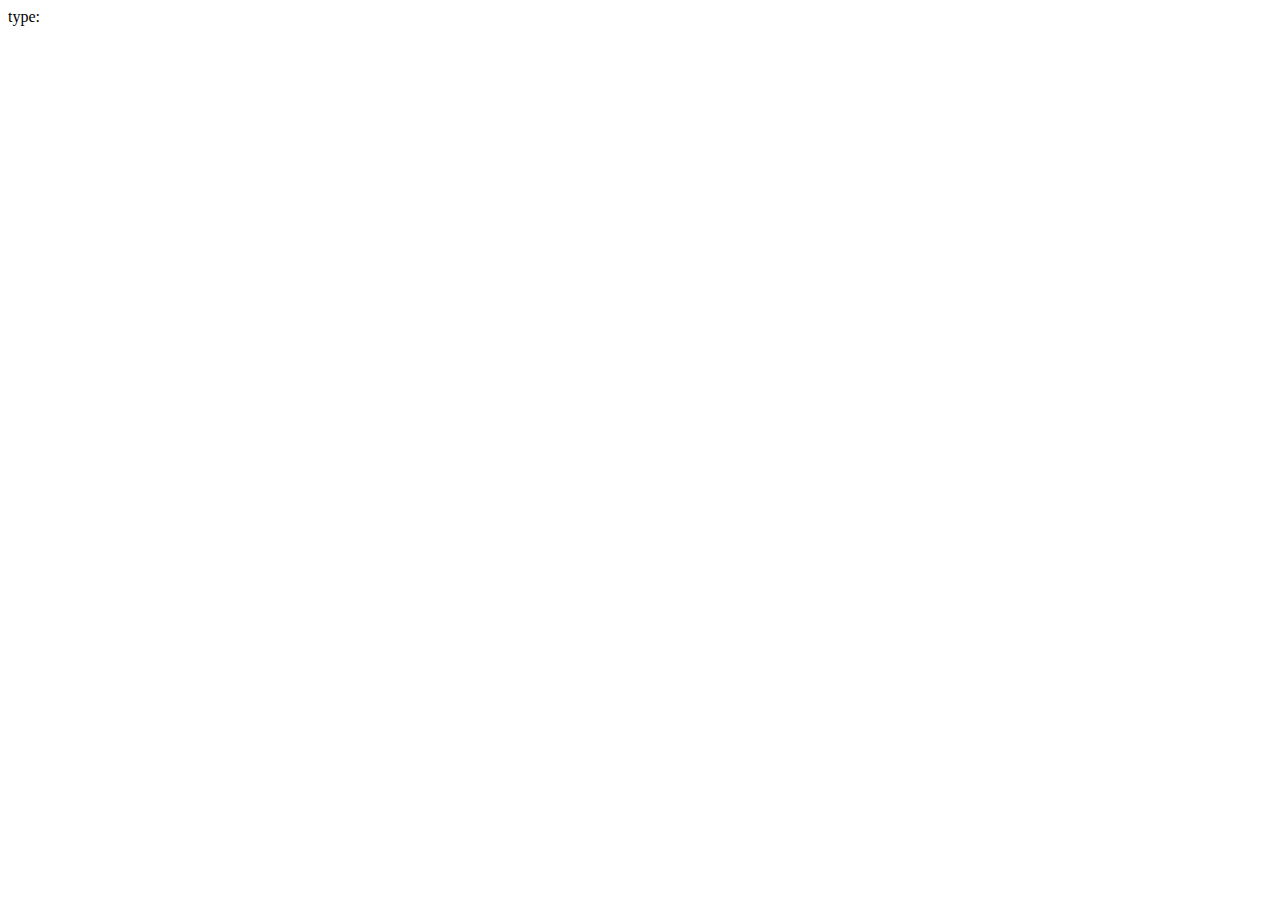
==== VsotoJSquiz.html @ e47cc853 "added html doc" ====
type: <!DOCTYPE html>
<html lang="en">
<head>
    <meta charset="UTF-8">
    <meta http-equiv="X-UA-Compatible" content="IE=edge">
    <meta name="viewport" content="width=device-width, initial-scale=1.0">
    <title>Document</title>
</head>
<body>
    
</body>
</html>
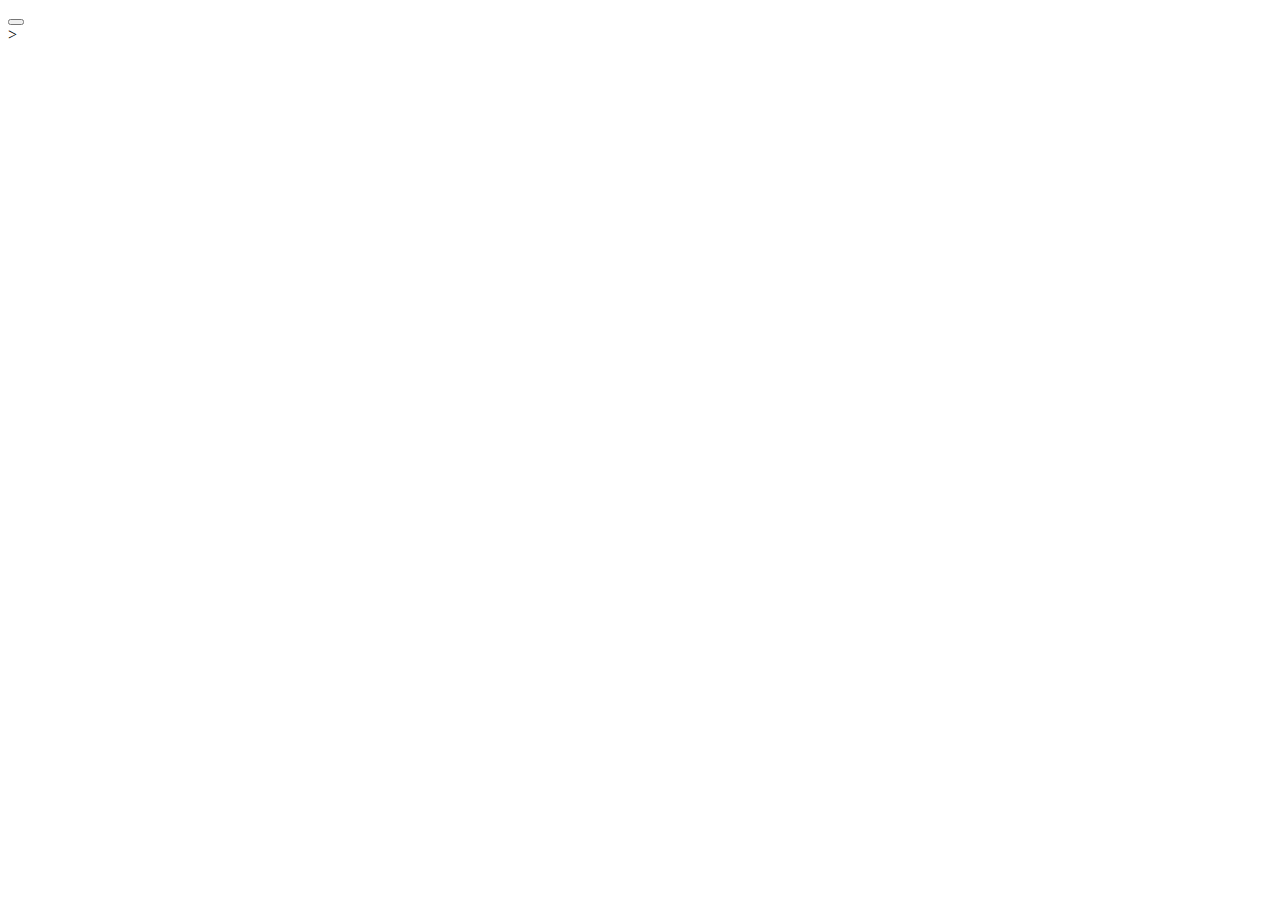
==== commit e18a574d: "created a div classified as container, containg our quiz controls with a start quiz button" ====
--- a/VsotoJSquiz.html
+++ b/VsotoJSquiz.html
@@ -1,4 +1,4 @@
-type: <!DOCTYPE html>
+<!DOCTYPE html>
 <html lang="en">
 <head>
     <meta charset="UTF-8">
@@ -6,7 +6,15 @@
     <meta name="viewport" content="width=device-width, initial-scale=1.0">
     <title>Document</title>
 </head>
+
 <body>
+    <div class="container">
+        <div id="Coding_Challenge_Quiz" class="hide"></div>
+        <div class="quiz_controls">
+            <button id="Start_Quiz" class="Start_quiz_btn"></button>
+        </div>
+
+    ></div>
     
 </body>
 </html>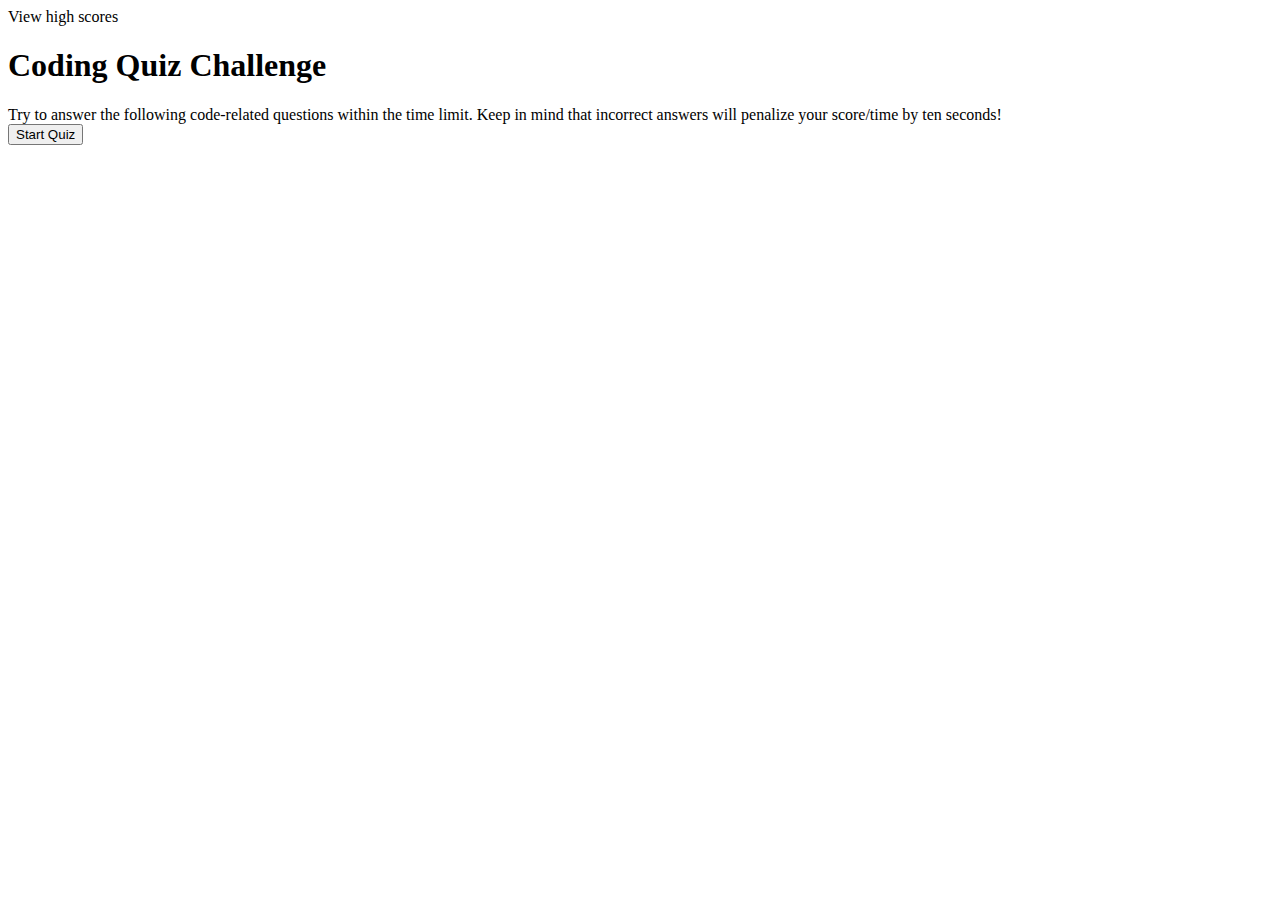
==== commit 22135ccf: "added h1, quiz question, quiz controls, start quiz button, css tab & js tab" ====
--- a/VsotoJSquiz.html
+++ b/VsotoJSquiz.html
@@ -1,5 +1,6 @@
 <!DOCTYPE html>
 <html lang="en">
+
 <head>
     <meta charset="UTF-8">
     <meta http-equiv="X-UA-Compatible" content="IE=edge">
@@ -9,12 +10,21 @@
 
 <body>
     <div class="container">
-        <div id="Coding_Challenge_Quiz" class="hide"></div>
-        <div class="quiz_controls">
-            <button id="Start_Quiz" class="Start_quiz_btn"></button>
+        <header id="high_scores">View high scores</header>
+
+        <h1>Coding Quiz Challenge</h1>
+
+        <div id="quiz-question" class="hide">
+            <div id="question">Try to answer the following code-related questions within the time limit. Keep in mind that incorrect answers will penalize your score/time by ten seconds! </div>
         </div>
 
-    ></div>
-    
+        <div id="quiz_controls" class="hide"></div>
+
+        <div class="quiz_controls">
+            <button id="Start_Quiz" class="Start_quiz_btn">Start Quiz</button>
+        </div>
+    </div>
+
 </body>
+
 </html>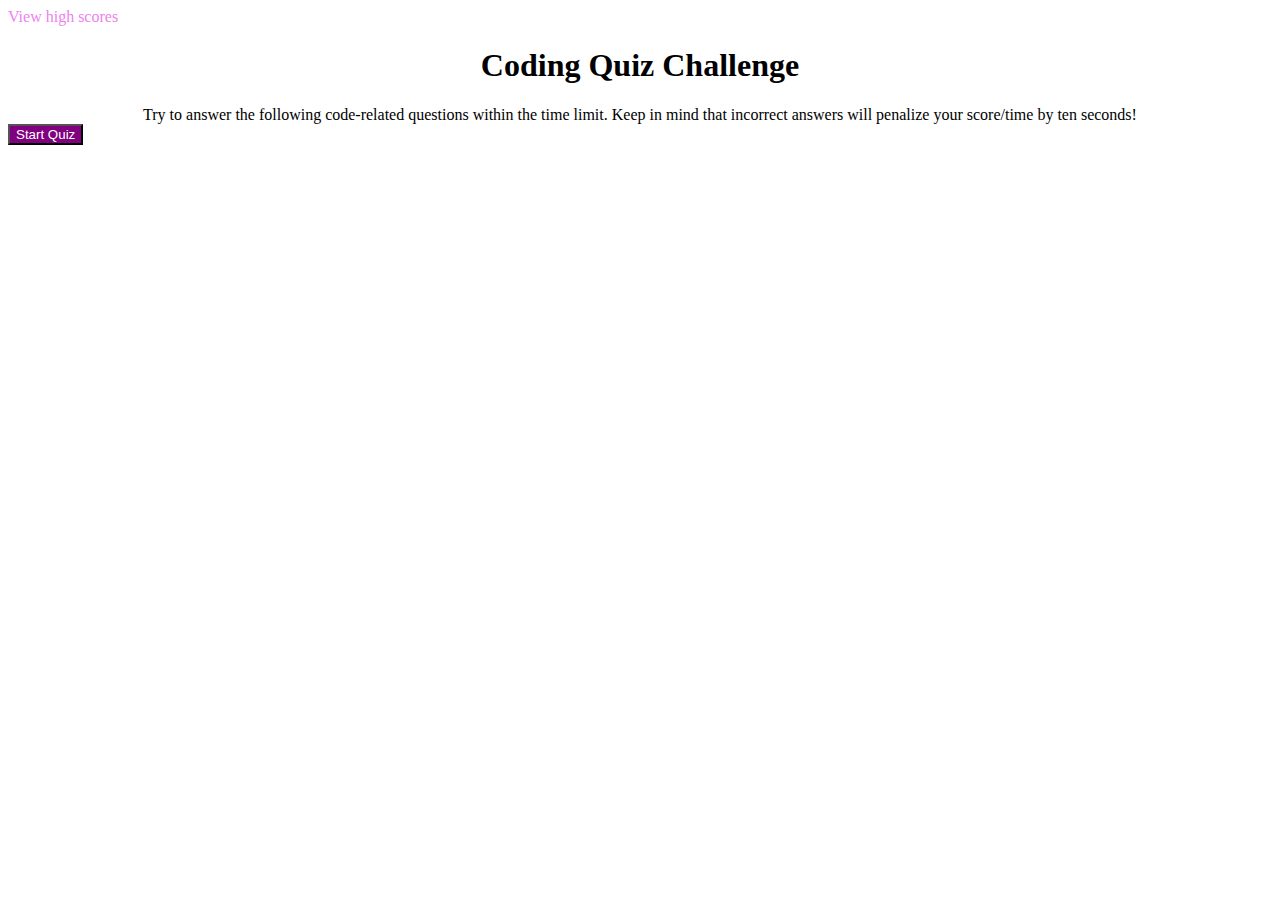
==== commit 9f3b0583: "styled css, centered text, c hanged button color" ====
--- a/VsotoJSquiz.html
+++ b/VsotoJSquiz.html
@@ -5,25 +5,25 @@
     <meta charset="UTF-8">
     <meta http-equiv="X-UA-Compatible" content="IE=edge">
     <meta name="viewport" content="width=device-width, initial-scale=1.0">
-    <title>Document</title>
+    <title>WEB API QUIZ</title>
 </head>
 
 <body>
     <div class="container">
         <header id="high_scores">View high scores</header>
 
-        <h1>Coding Quiz Challenge</h1>
+        <h1 id="heading">Coding Quiz Challenge</h1>
 
-        <div id="quiz-question" class="hide">
-            <div id="question">Try to answer the following code-related questions within the time limit. Keep in mind that incorrect answers will penalize your score/time by ten seconds! </div>
+        <div id="quiz-question"><div id="question">Try to answer the following code-related questions within the time limit. Keep in mind that incorrect answers will penalize your score/time by ten seconds! </div>
         </div>
 
-        <div id="quiz_controls" class="hide"></div>
+       <button type="button" class="button" >Start Quiz</button>
+       
+    </div>
 
-        <div class="quiz_controls">
-            <button id="Start_Quiz" class="Start_quiz_btn">Start Quiz</button>
-        </div>
-    </div>
+    <link rel="stylesheet" type="text/css" href="/style.css" />
+
+    <script> src="script.js"></script>
 
 </body>
 
--- a/style.css
+++ b/style.css
@@ -0,0 +1,21 @@
+.container {
+
+    
+}
+
+#high_scores {
+    color: violet;
+}
+
+#heading {
+    text-align: center;
+}
+
+#quiz-question {
+    text-align: center;
+}
+
+.button {
+    background-color: purple;
+    color: white;
+}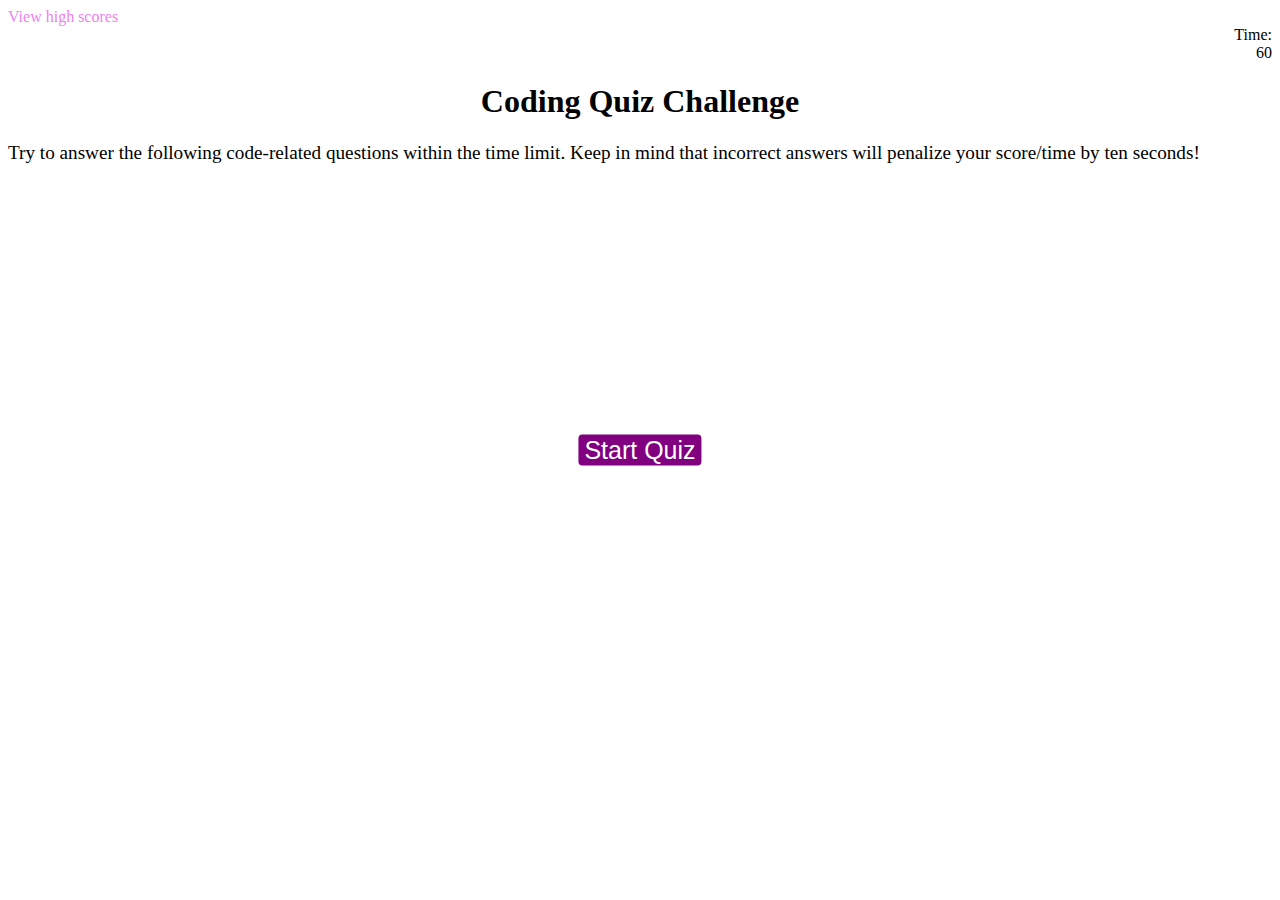
==== commit 47ec7a5d: "edited to css style" ====
--- a/VsotoJSquiz.html
+++ b/VsotoJSquiz.html
@@ -10,15 +10,20 @@
 
 <body>
     <div class="container">
-        <header id="high_scores">View high scores</header>
+        <header>
+         <div id="high_scores">View high scores</div>
+         <div class="timer">Time:</div>
+         <div class="timer_sec">60</div>
+        </header>
+
 
         <h1 id="heading">Coding Quiz Challenge</h1>
 
         <div id="quiz-question"><div id="question">Try to answer the following code-related questions within the time limit. Keep in mind that incorrect answers will penalize your score/time by ten seconds! </div>
         </div>
 
-       <button type="button" class="button" >Start Quiz</button>
-       
+        <button type="button" class="button">Start Quiz</button>
+        
     </div>
 
     <link rel="stylesheet" type="text/css" href="/style.css" />
--- a/style.css
+++ b/style.css
@@ -1,6 +1,12 @@
 .container {
+}
 
-    
+.timer {
+    text-align: right;
+}
+
+.timer_sec {
+    text-align: right;
 }
 
 #high_scores {
@@ -12,10 +18,25 @@
 }
 
 #quiz-question {
+    display: flex;
     text-align: center;
+    font-size: larger;
 }
 
+/*Start Button Styling*/
 .button {
+    position: absolute;
+    top: 50%;
+    left: 50%;
+    transform: translate(-50%, -50%);
+    display: flex;
+    justify-content: center;
+    text-align: center;
+    margin: auto;
+    border-radius: 4px;
+    font-size: 25px;
+    position: absolute;
+    border: none;
     background-color: purple;
     color: white;
 }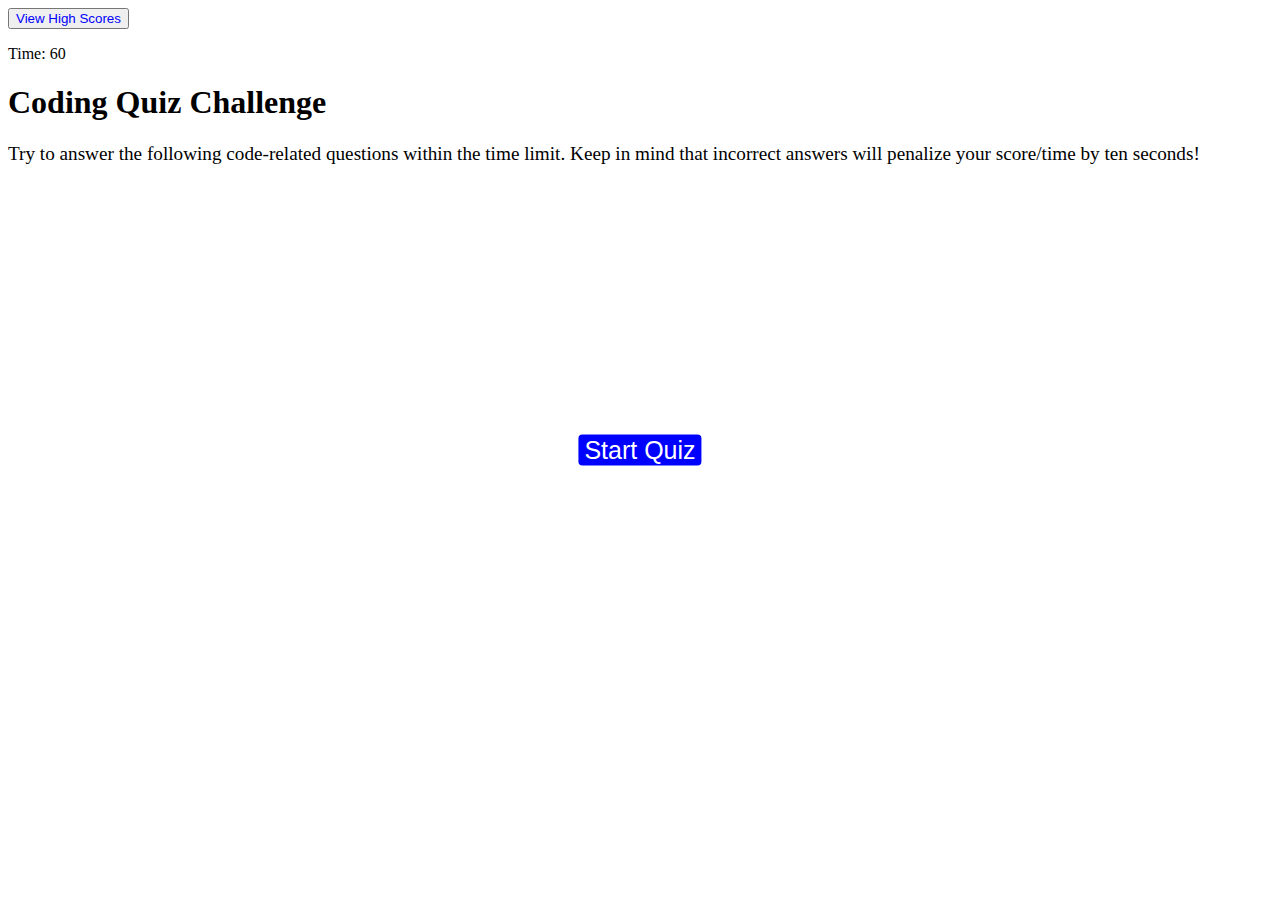
==== commit 8044b940: "updated header and section" ====
--- a/VsotoJSquiz.html
+++ b/VsotoJSquiz.html
@@ -6,29 +6,35 @@
     <meta http-equiv="X-UA-Compatible" content="IE=edge">
     <meta name="viewport" content="width=device-width, initial-scale=1.0">
     <title>WEB API QUIZ</title>
+    <link rel="stylesheet" href="assets/CSS/style.css">
 </head>
 
 <body>
-    <div class="container">
-        <header>
-         <div id="high_scores">View high scores</div>
-         <div class="timer">Time:</div>
-         <div class="timer_sec">60</div>
-        </header>
+    <header>
+        <!--button that will allow you to click on high scores to view the high score to list-->
+        <div>
+        <button id="high_scores">View High Scores</button>
+        </div>
 
+        <!--Time that will count down from 60 to give user 60 seconds to complete the quiz-->
+        <div>
+            <p>Time: <span id="Time-Left">60</span></p>
+        </div>
+    </header>
 
-        <h1 id="heading">Coding Quiz Challenge</h1>
+    <!--Quiz section-->
+    <section id="quizsection">
+        <h1 id="Quiz">Coding Quiz Challenge</h1>
 
         <div id="quiz-question"><div id="question">Try to answer the following code-related questions within the time limit. Keep in mind that incorrect answers will penalize your score/time by ten seconds! </div>
         </div>
 
-        <button type="button" class="button">Start Quiz</button>
-        
-    </div>
+        <button id="startquizbutton">Start Quiz</button>
+    </section>
 
-    <link rel="stylesheet" type="text/css" href="/style.css" />
+    
 
-    <script> src="script.js"></script>
+    <script src="assets/Javascript/script.js"></script>
 
 </body>
 
--- a/assets/CSS/style.css
+++ b/assets/CSS/style.css
@@ -0,0 +1,43 @@
+.container {
+    border: .5in;
+}
+
+.timer {
+    text-align: right;
+}
+
+.timer_sec {
+    text-align: right;
+}
+
+#high_scores {
+    color: blue ;
+}
+
+#heading {
+    text-align: center;
+}
+
+#quiz-question {
+    display: flex;
+    text-align: center;
+    font-size: larger;
+}
+
+/*Start Button Styling*/
+#startquizbutton {
+    position: absolute;
+    top: 50%;
+    left: 50%;
+    transform: translate(-50%, -50%);
+    display: flex;
+    justify-content: center;
+    text-align: center;
+    margin: auto;
+    border-radius: 4px;
+    font-size: 25px;
+    position: absolute;
+    border: none;
+    background-color: blue;
+    color: white;
+}